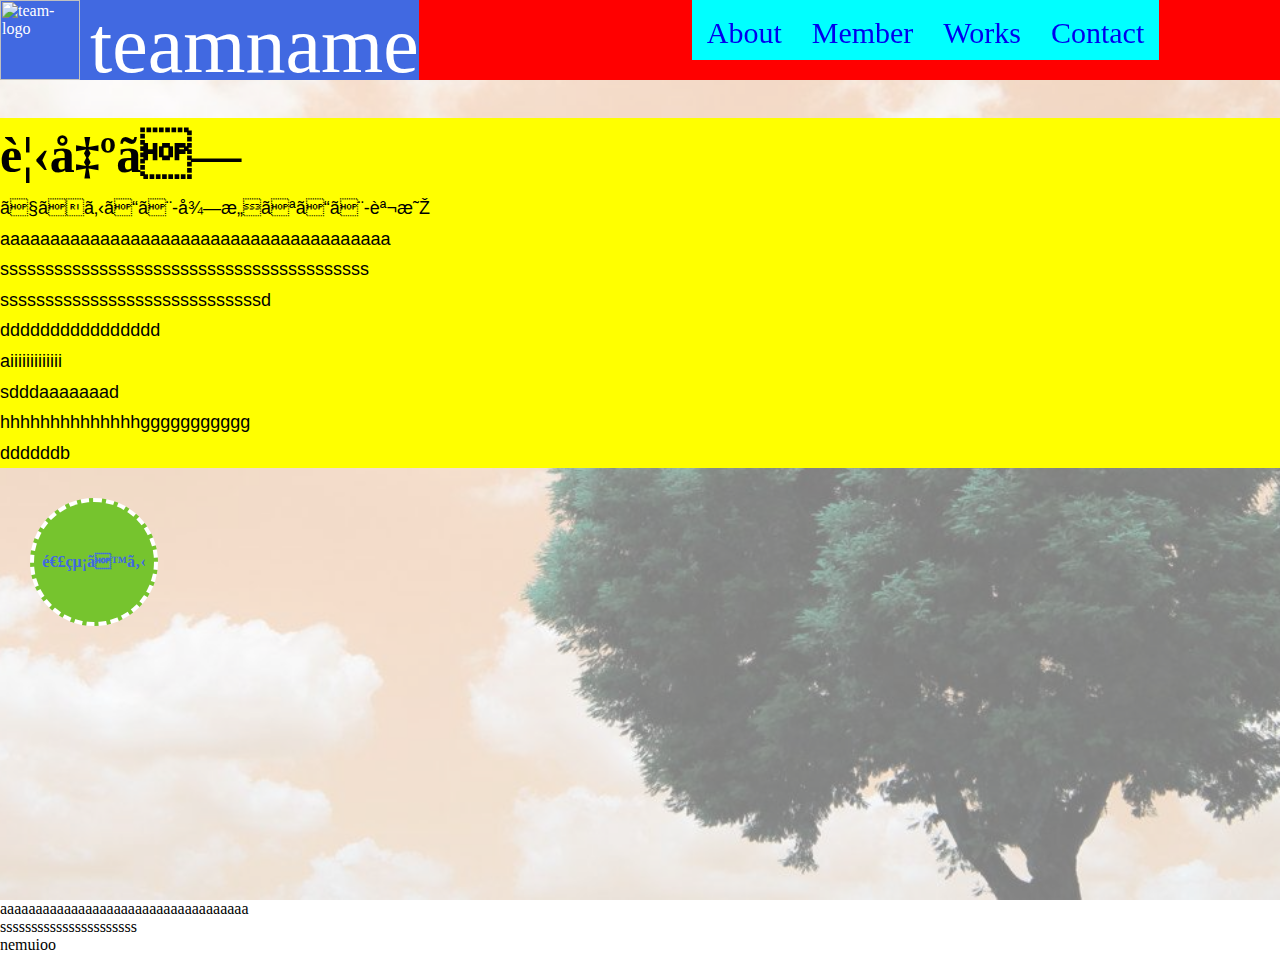
==== project/index.html @ 76152f58 "protocol" ====
<!doctype　html>
<html　lang="ja">
  <head>
    <meta　charset="UTF-8">
    <meta　name=""	content="">
    <link rel="stylesheet" media="screen" href="portfolio.css">
    <link rel="stylesheet" media="screen" href="responsove.css">
    <link rel="stylesheet" media="screen" href="portfolio.js">
    <title>team-name</title>
    <script src="https://ajax.googleapis.com/ajax/libs/jquery/2.1.4/jquery.min.js"></script>
  </head>
  <body>
    <header>
        <img src="C:\Users\満窪　久也\Pictures\pokemon-icon/OIPX8Y7MMX5.ico" alt="team-logo">
        <!-- チームのアイコン -->
        <p>teamname</p>
        <nav class="head">
            <ul class="elements">
                <a href="#" class="element"><li>About</li></a>
                <a href="#" class="element"><li>Member</li></a>
                <a href="#" class="element"><li>Works</li></a>
                <a href="#" class="element"><li>Contact</li></a>
            </ul>
        </nav>
    </header>
    <div class="head-text">
        <div class="divoce">　
            <div class="text">
                <h1>見出し</h1>
                <p>できること-得意なこと-説明</p>
                <p>aaaaaaaaaaaaaaaaaaaaaaaaaaaaaaaaaaaaaaa</p>
                <p>sssssssssssssssssssssssssssssssssssssssss</p>
                <p>sssssssssssssssssssssssssssssd</p>
                <p>dddddddddddddddd</p>
                <p>aiiiiiiiiiiiii</p>
                <p>sdddaaaaaaad</p>
                <p>hhhhhhhhhhhhhhggggggggggg</p>
                <p>ddddddb</p>
            </div>
            <a href="#" class="contact-btn">
                連絡する
            </a>
        </div>
    </div>
    <div class="about">
        <p>aaaaaaaaaaaaaaaaaaaaaaaaaaaaaaaaaaa</p>
        <p>ssssssssssssssssssssss</p>
        <p>nemuioo</p>
    </div>
    <script src="portfolio.js"></script>
  </body>
</html>
---- project/portfolio.css ----
@charset "UTF-8";
*{
    padding: 0;
    margin: 0;
}
html{
    font-size: 100%;
}
a{
    text-decoration: none;
}
header{
    background-color: royalblue;
    color: white;
    display: flex;
    height: 80px;
    position: fixed;
    width: 100%;
}
header img{
    height: 80px;
}
header p{
    font-size: 80px;
    margin:5px 0;
    margin-left: 10px;
    line-height: 100%;
}
.head{
    height: 80px;
    background-color: red;
    width: 100%;
}
.elements{
    display: flex;
    height: 100%;
    margin-left: 273px;
    margin-top: 0;
    list-style: none;
}
.head li{
    font-size: 30px;
    padding: 16px 15px 10px 15px;
    background-color: aqua;
    /* border-color: turquoise; 
    border-width: 5px;
    border-style: ridge; */
}
.head-text{
    text-align: left;
    background-image:url(./image/convert.jpg);
    background-repeat: no-repeat;
    height: 100%;
    width: 100%;
    background-position: center;
    background-size: cover;
}
.divoce{
    height: 100%;
    background: rgba(255,255,255,0.5)
}
.text{
    margin-top: 100px;
    line-height: 1.5;
    background-color: yellow;
}
.text h1{
    font-size: 50px;
    font-weight: bold;
    font-family: Georgia, 'Times New Roman', Times, serif;
}
.text p{
    font-size: 18px;
    line-height: 1.7;
    font-family: sans-serif;
}
/* 主に『一冊で身につく、、』のP98~103を参照 */
/* 権限の強さはcss>jQuery */
.contact-btn{
    margin: 30px;
    color: royalblue;
    display: inline-block;
    width: 120px;
    height: 120px;
    line-height: 120px;
    border: dashed 4px white;
    border-radius: 50%;
    text-align: center;
    font-weight: bold;
    background-color: rgb(118, 196, 46);
    overflow: hidden;
    transition: ease;
}
.contact-btn:hover{
    -webkit-transform: rotateY(360deg);
    transform: rotateY(360deg);
    color: burlywood;
}
---- project/responsove.css ----
@media(max-width:1000px){

}
@media(max-widht:670px){

}
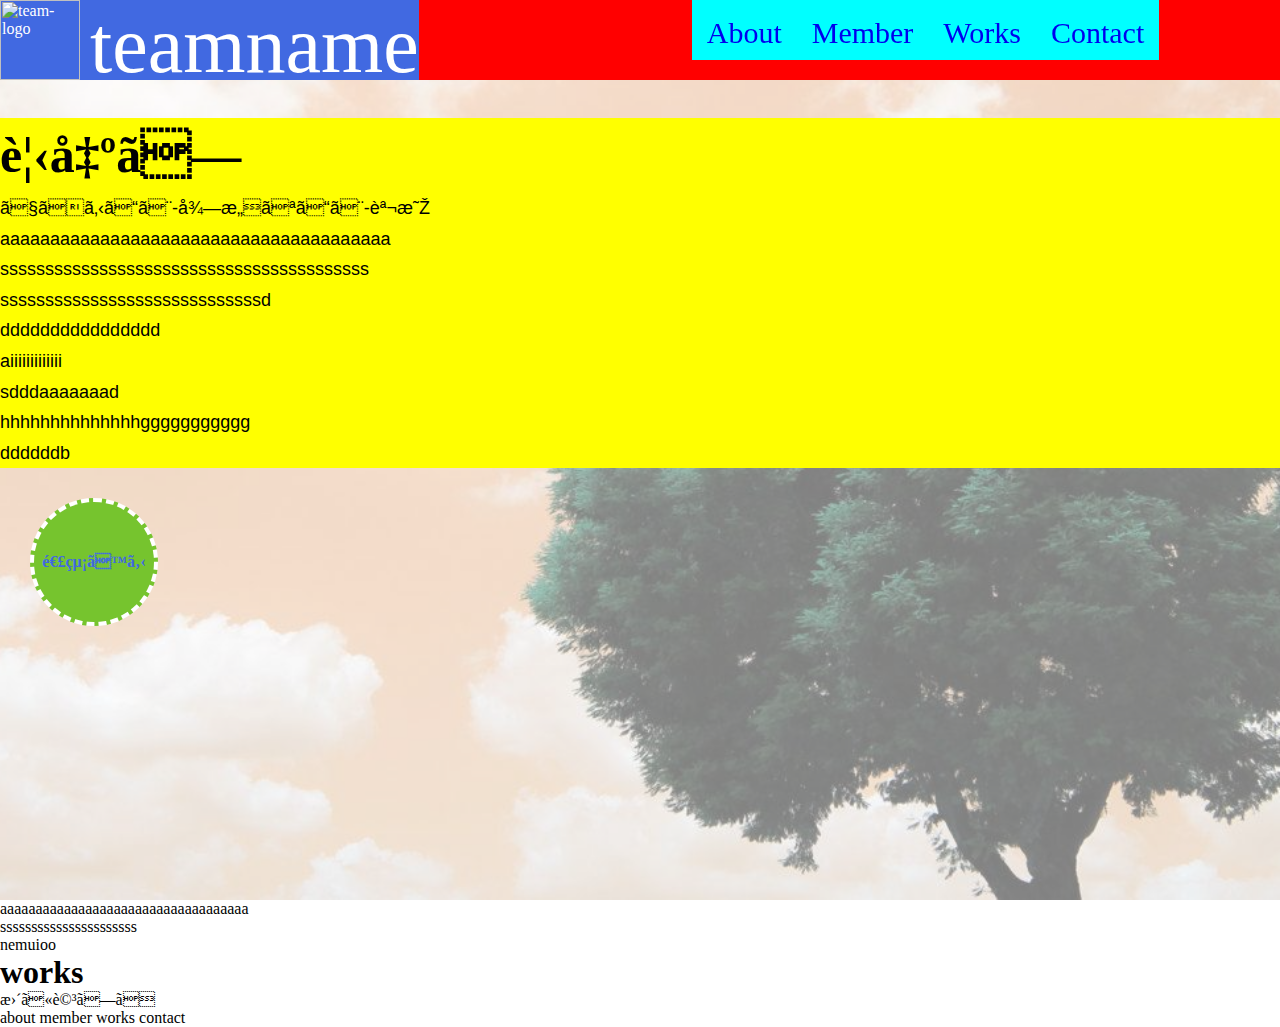
==== commit 235576c6: "Update index.html" ====
--- a/project/index.html
+++ b/project/index.html
@@ -47,6 +47,29 @@
         <p>ssssssssssssssssssssss</p>
         <p>nemuioo</p>
     </div>
+       <div class="works">
+        <div class="works-container">
+            <h1>works</h1>
+            <div class ="work-product"></div>
+            <div class="more-product">
+                <a>更に詳しく</a>
+            </div>
+        </div>
+    </div>
+    <div class="fotter">
+        <div class="fotter-container">
+            <div class="fotter-btn">
+                <a>about</a>
+                <a>member</a>
+                <a>works</a>
+                <a>contact</a>
+            </div>
+            <div class="fotter-icon">
+                <p><i class="fab fa-twitter"></i></p>
+
+            </div>
+        </div>
+    </div>
     <script src="portfolio.js"></script>
   </body>
-</html>+</html>
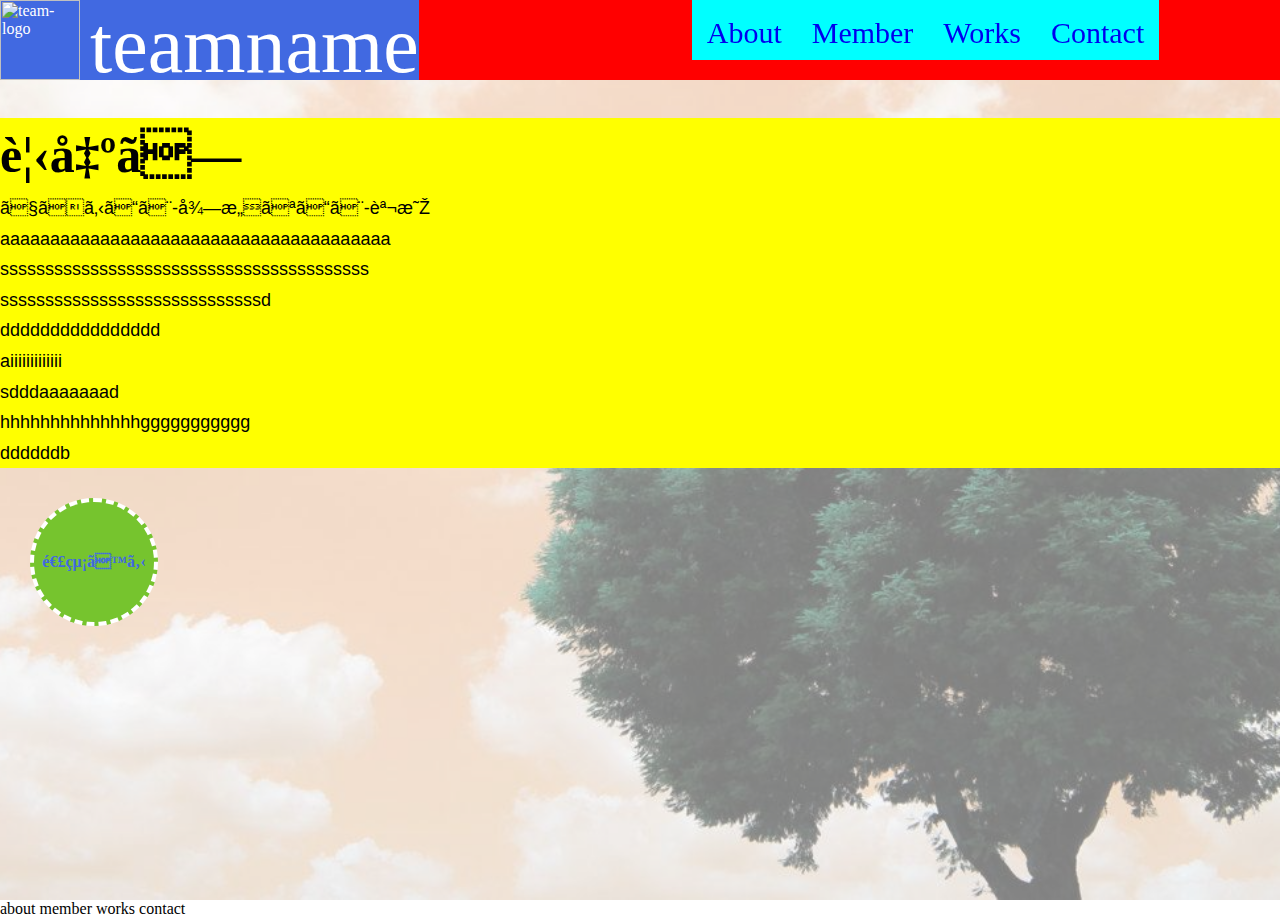
==== commit e9becdc1: "Update index.html" ====
--- a/project/index.html
+++ b/project/index.html
@@ -42,20 +42,6 @@
             </a>
         </div>
     </div>
-    <div class="about">
-        <p>aaaaaaaaaaaaaaaaaaaaaaaaaaaaaaaaaaa</p>
-        <p>ssssssssssssssssssssss</p>
-        <p>nemuioo</p>
-    </div>
-       <div class="works">
-        <div class="works-container">
-            <h1>works</h1>
-            <div class ="work-product"></div>
-            <div class="more-product">
-                <a>更に詳しく</a>
-            </div>
-        </div>
-    </div>
     <div class="fotter">
         <div class="fotter-container">
             <div class="fotter-btn">
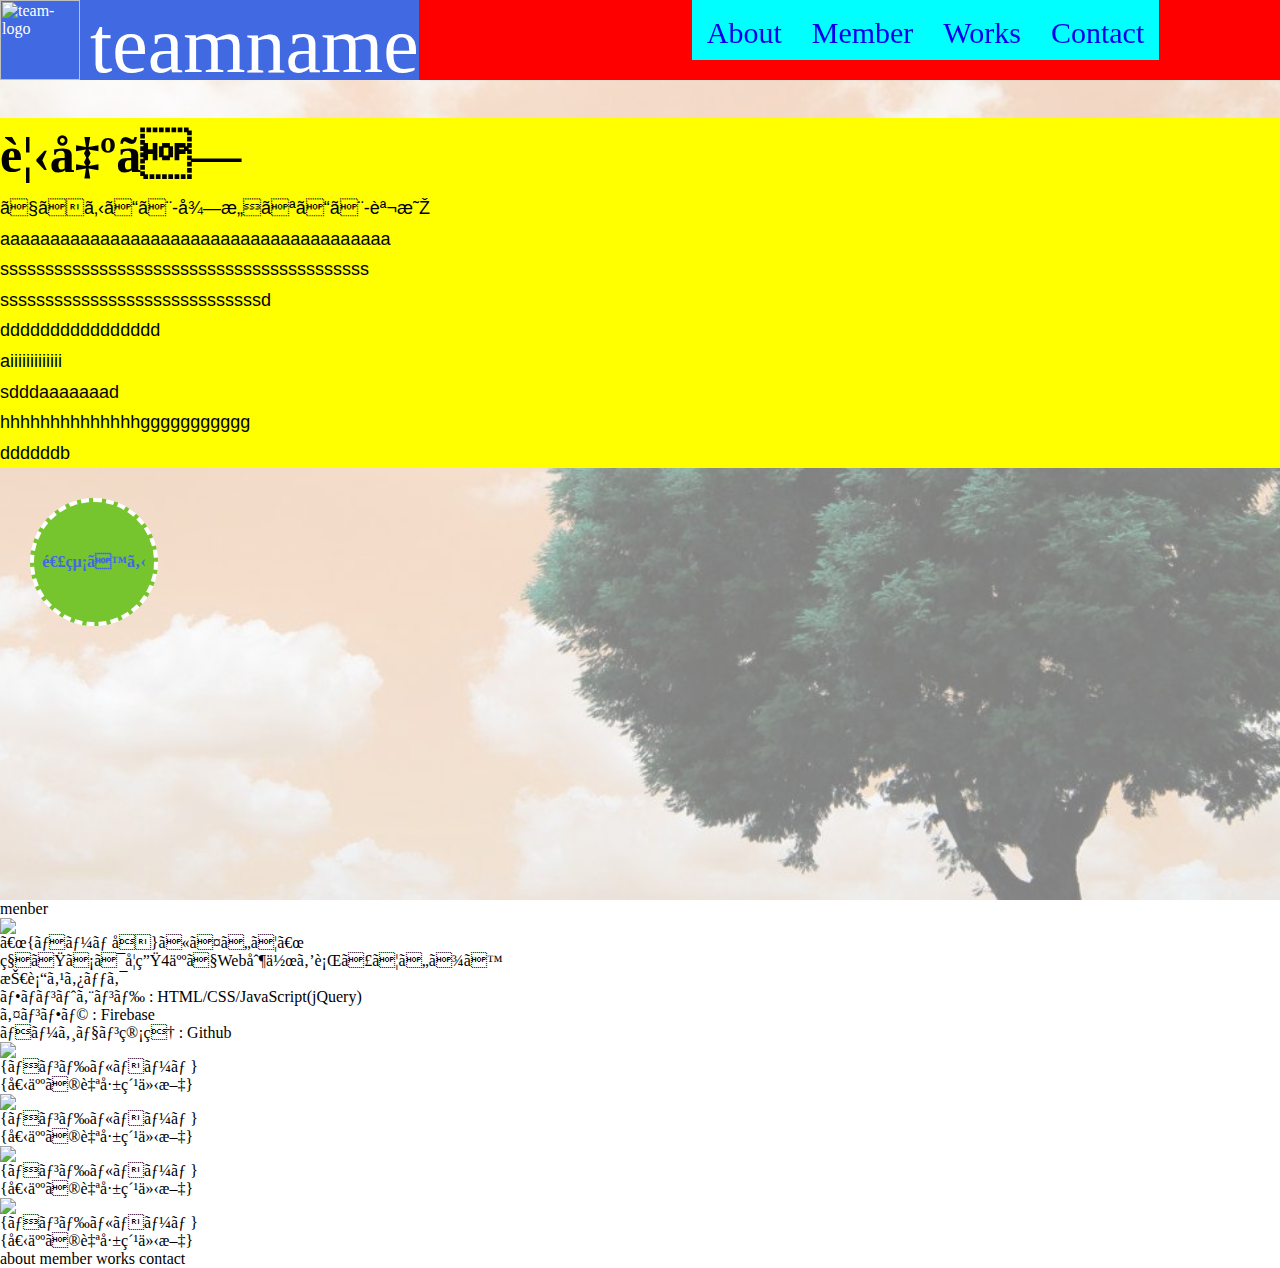
==== commit ff04da8e: "Update index.html" ====
--- a/project/index.html
+++ b/project/index.html
@@ -42,6 +42,63 @@
             </a>
         </div>
     </div>
+     <div class="menber">
+        <div class="title">
+            <p>menber</p>
+        </div>
+        <div class="team-intro">
+            <div class="team-icon">
+                <img src="black.png">
+            </div>
+            <div class="team-text">
+                <p>〜{チーム名}について〜</p>
+                <p>私たちは学生4人でWeb制作を行っています</p>
+                <ul>技術スタック
+                    <li>フロントエンド : HTML/CSS/JavaScript(jQuery)</li>
+                    <li>インフラ : Firebase</li>
+                    <li>バージョン管理 : Github</li>
+                </ul>
+            </div>
+        </div>
+        <div class="personal-intro">
+            <div class="person">
+                <div class="personal-icon">
+                    <img src="black.png">
+                </div>
+                <div class="personal-text">
+                    <p>{ハンドルネーム}</p>
+                    <p>{個人の自己紹介文}</p>
+                </div>
+            </div>
+            <div class="person">
+                <div class="personal-icon">
+                    <img src="black.png">
+                </div>
+                <div class="personal-text">
+                    <p>{ハンドルネーム}</p>
+                    <p>{個人の自己紹介文}</p>
+                </div>
+            </div>
+            <div class="person">
+                <div class="personal-icon">
+                    <img src="black.png">
+                </div>
+                <div class="personal-text">
+                    <p>{ハンドルネーム}</p>
+                    <p>{個人の自己紹介文}</p>
+                </div>
+            </div>
+            <div class="person">
+                <div class="personal-icon">
+                    <img src="black.png">
+                </div>
+                <div class="personal-text">
+                    <p>{ハンドルネーム}</p>
+                    <p>{個人の自己紹介文}</p>
+                </div>
+            </div>
+        </div>
+    </div>
     <div class="fotter">
         <div class="fotter-container">
             <div class="fotter-btn">
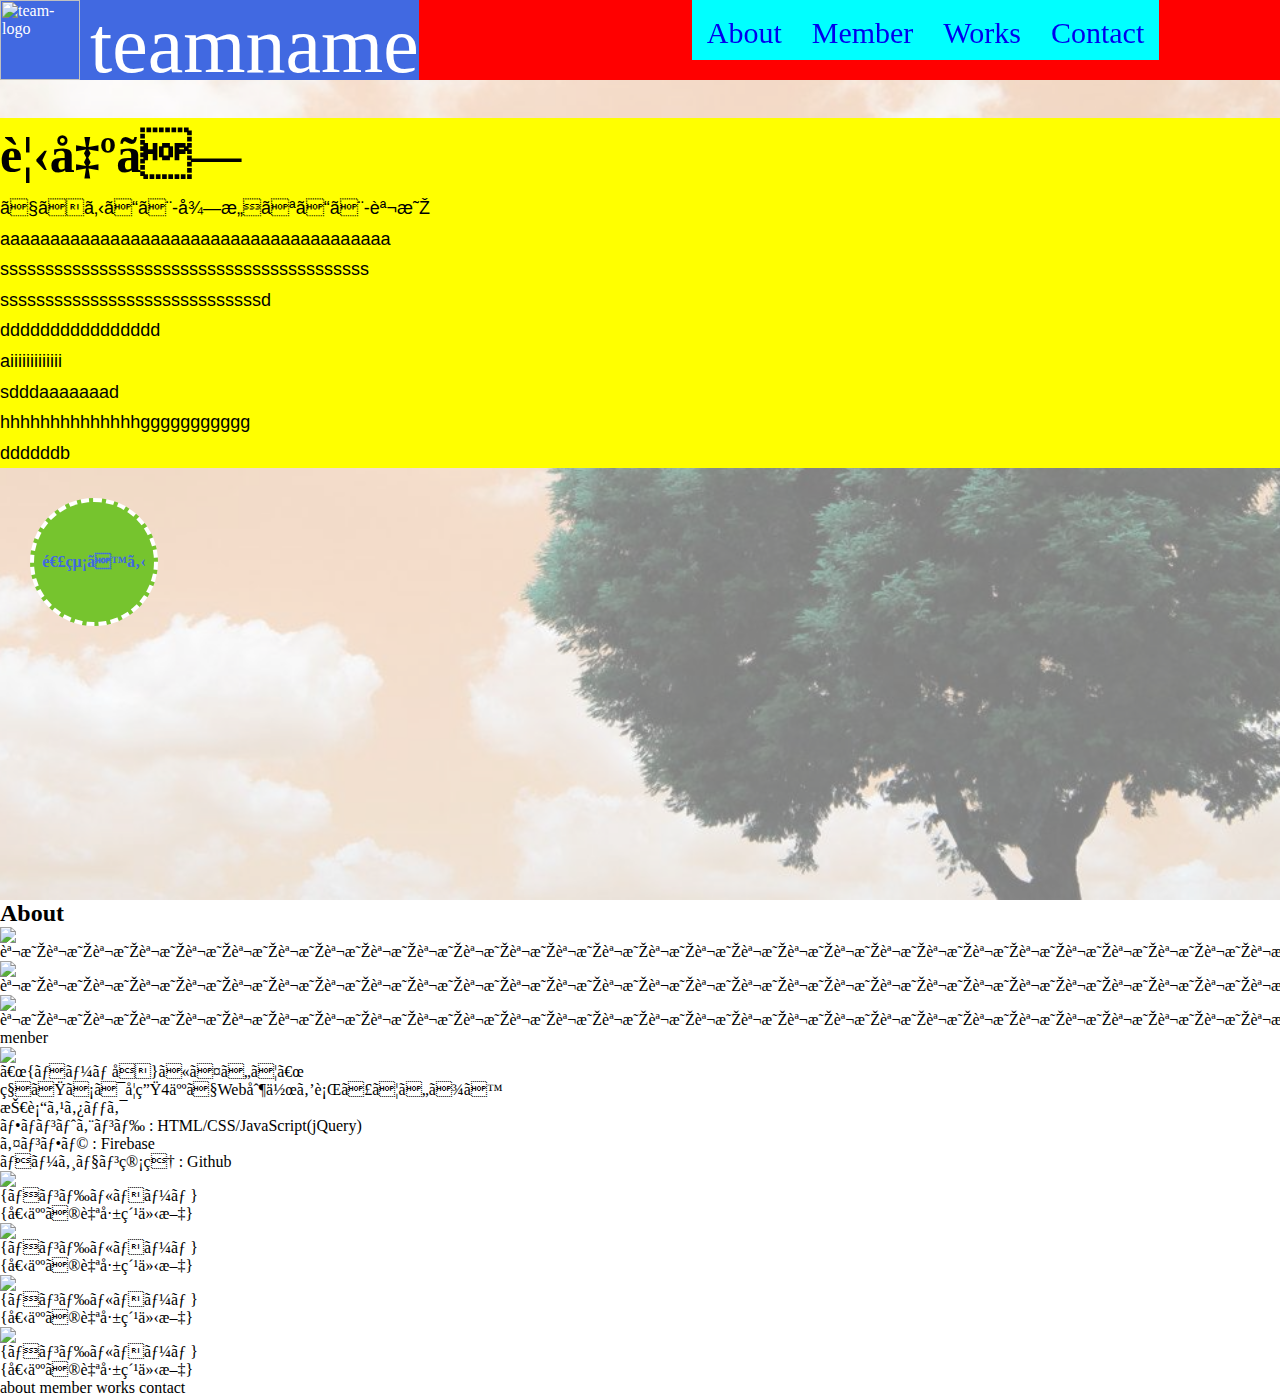
==== commit d7128ad5: "Update index.html" ====
--- a/project/index.html
+++ b/project/index.html
@@ -40,6 +40,29 @@
             <a href="#" class="contact-btn">
                 連絡する
             </a>
+        </div>
+    </div>
+     <div class="about">
+        <h2>About</h2>
+        <div class="about-contents about-wrapper">
+            <div class="htmlcss">
+                <img src="images/html&css.png">
+                <div class="about-text">
+                    <P>説明説明説明説明説明説明説明説明説明説明説明説明説明説明説明説明説明説明説明説明説明説明説明説明説明説明説明説明説明説明説明説明説明説明説明説明</P>
+                </div>
+            </div>
+            <div class="javascript">
+                <img src="images/javascript.png">
+                <div class="about-text">
+                    <P>説明説明説明説明説明説明説明説明説明説明説明説明説明説明説明説明説明説明説明説明説明説明説明説明説明説明説明説明説明説明説明説明説明説明説明説明</P>
+                </div>
+            </div>
+            <div class="jquery">
+                <img src="images/jquery.png">
+                <div class="about-text">
+                    <P>説明説明説明説明説明説明説明説明説明説明説明説明説明説明説明説明説明説明説明説明説明説明説明説明説明説明説明説明説明説明説明説明説明説明説明説明</P>
+                </div>
+            </div>
         </div>
     </div>
      <div class="menber">
